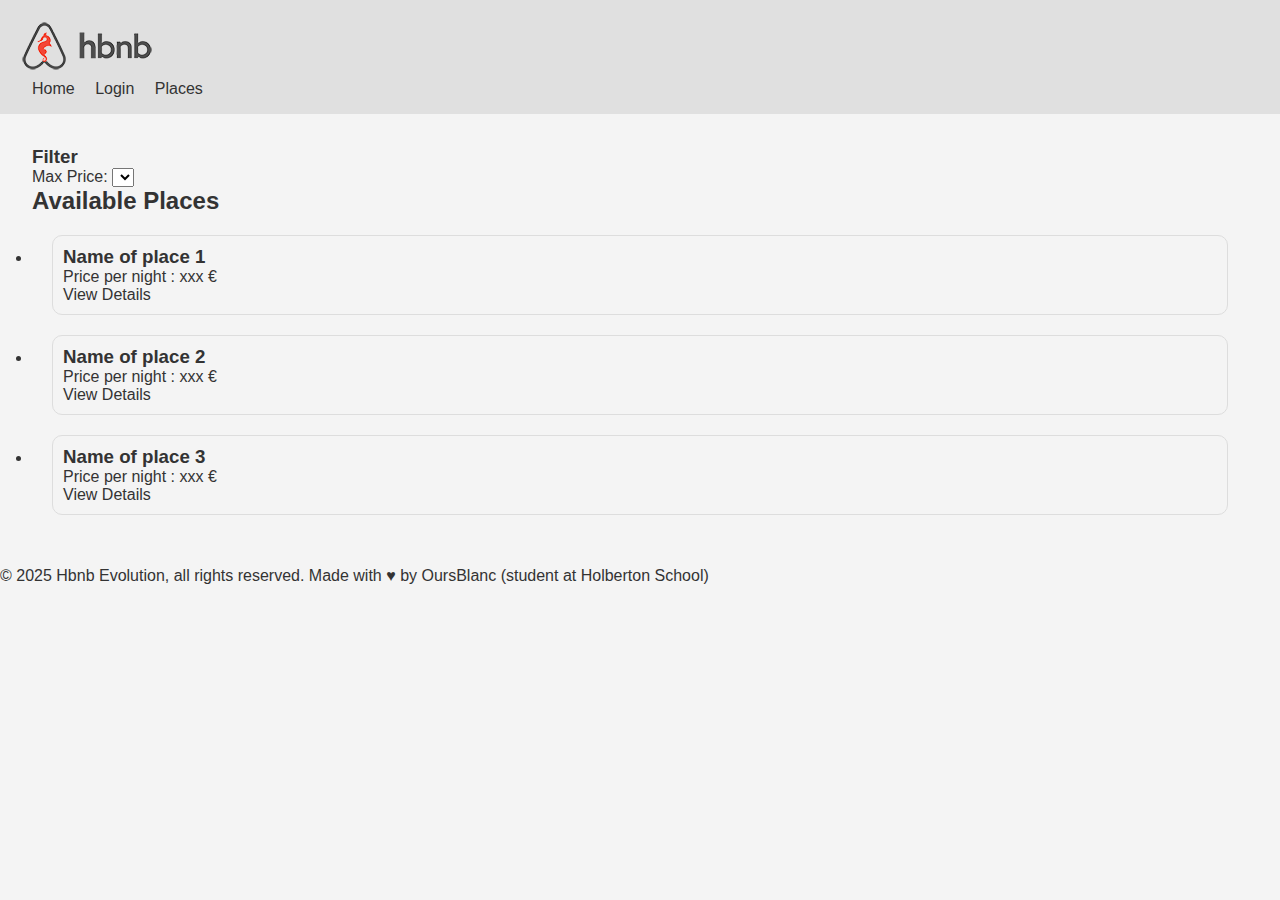
==== part4/index.html @ d144aeaf "add part 4" ====
<!DOCTYPE html>
<html lang="en">

<head>
    <meta charset="UTF-8">
    <meta name="viewport" content="width=device-width, initial-scale=1.0">
    <title>List of Places</title>
    <link rel="icon" type="image/png" href="images/favicon.jpg">
    <link rel="stylesheet" href="styles.css">
</head>

<body>
    <header>
        <a href="index.html">
            <img src="images/logo.png" alt="Hbnb logo" class="logo">
        </a>
        <nav>
            <a href="index.html" id="home-link" class="home-button">Home</a>
            <a href="login.html" id="login-link" class="login-button">Login</a>
            <a href="place.html" id="place-link" class="place-button">Places</a>
        </nav>
    </header>

    <main>
        <section id="filter">
            <h3>Filter</h3>
            <label for="price-filter">Max Price:</label>
            <select id="price-filter">
                <!-- Options will be populated dynamically -->
            </select>
        </section>
        <section id="places-list">
            <h2>Available Places</h2>
            <!-- List of places will be populated dynamically -->
            <ul>
                <li>
                    <article class="place-card">
                        <h3>Name of place 1</h3>
                        <p>Price per night : xxx €</p>
                        <div class="details-button">
                            <p>View Details</p>
                        </div>
                    </article>
                </li>
                <li>
                    <article class="place-card">
                        <h3>Name of place 2</h3>
                        <p>Price per night : xxx €</p>
                        <div class="details-button">
                            <p>View Details</p>
                        </div>
                    </article>
                </li>
                <li>
                    <article class="place-card">
                        <h3>Name of place 3</h3>
                        <p>Price per night : xxx €</p>
                        <div class="details-button">
                            <p>View Details</p>
                        </div>
                    </article>
                </li>
            </ul>
        </section>
    </main>
    <footer>
        <p>© 2025 Hbnb Evolution, all rights reserved. Made with ♥ by OursBlanc (student at Holberton School)</p>
    </footer>
    <script src="scripts.js"></script>
</body>

</html>
---- part4/styles.css ----
/* 
  This is a SAMPLE File to get you started. Follow the instructions on the project to complete the tasks. 
  You'll probably need to override some of theese styles.
*/

* {
    box-sizing: border-box;
    margin: 0;
    padding: 0;
    font-family: Arial, sans-serif;
}

body {
    background-color: #f4f4f4;
    color: #333;
}

header {
    background-color: #E0E0E0;
    color: #fff;
    padding: 1rem;
}

nav a {
    color: #333;
    text-decoration: none;
    margin-left: 1rem;
}

main {
    padding: 2rem;
}



/* Cards about places */
.place-card {
    margin: 20px;
    padding: 10px;
    border: 1px solid #ddd;
    border-radius: 10px;
}

/* Cards about reviews */
.review-card {
    margin: 20px;
    padding: 10px;
    border: 1px solid #ddd;
    border-radius: 10px;
}
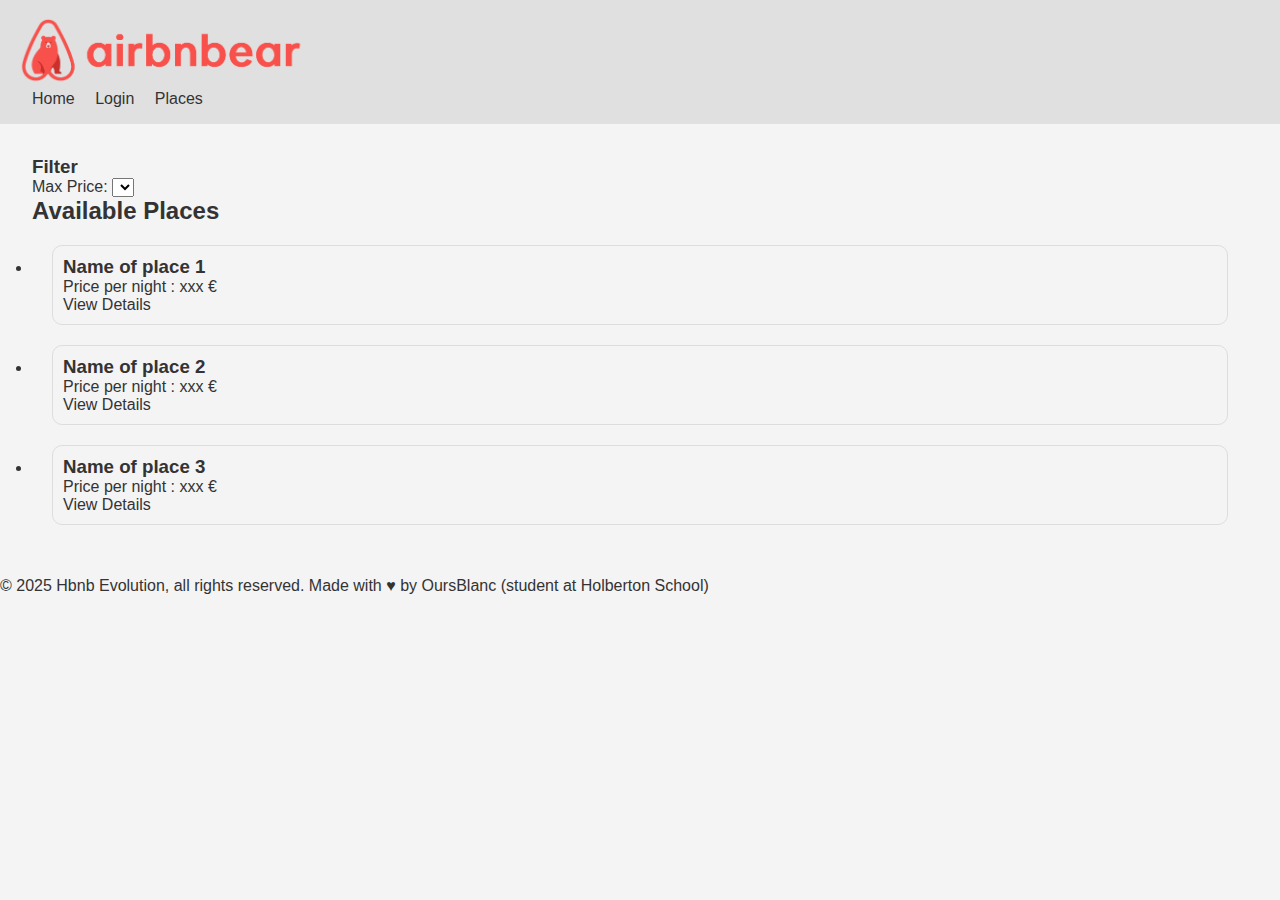
==== commit 05aa626d: "add file to fite with requirements of task 2 and personnal logo" ====
--- a/part4/index.html
+++ b/part4/index.html
@@ -12,7 +12,7 @@
 <body>
     <header>
         <a href="index.html">
-            <img src="images/logo.png" alt="Hbnb logo" class="logo">
+            <img src="images/logo.png" alt="airbnbear" class="logo">
         </a>
         <nav>
             <a href="index.html" id="home-link" class="home-button">Home</a>
@@ -69,4 +69,4 @@
     <script src="scripts.js"></script>
 </body>
 
-</html>+</html>
--- a/part4/styles.css
+++ b/part4/styles.css
@@ -47,4 +47,10 @@
     padding: 10px;
     border: 1px solid #ddd;
     border-radius: 10px;
-}+}
+
+/* define logo in navbar */
+.logo {
+    height: 70px;
+    width: auto;
+}
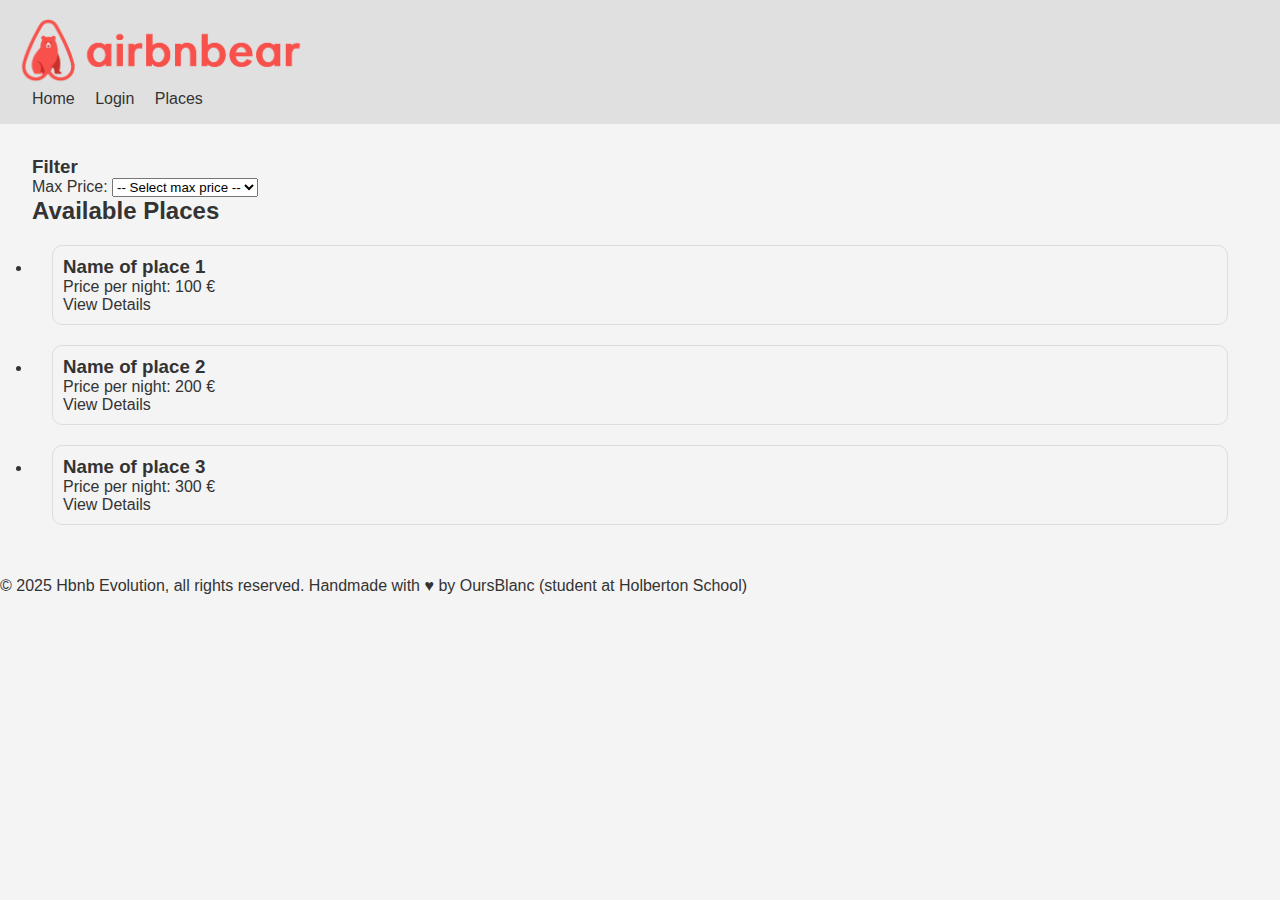
==== commit a4231b42: "add file to complete filter and show place on landing page" ====
--- a/part4/index.html
+++ b/part4/index.html
@@ -27,6 +27,10 @@
             <label for="price-filter">Max Price:</label>
             <select id="price-filter">
                 <!-- Options will be populated dynamically -->
+              <option value="">-- Select max price --</option>
+              <option value="50">50 €</option>
+              <option value="100">100 €</option>
+              <option value="150">150 €</option>
             </select>
         </section>
         <section id="places-list">
@@ -36,7 +40,7 @@
                 <li>
                     <article class="place-card">
                         <h3>Name of place 1</h3>
-                        <p>Price per night : xxx €</p>
+                        <p>Price per night: <span class="price">100</span> €</p>
                         <div class="details-button">
                             <p>View Details</p>
                         </div>
@@ -45,7 +49,7 @@
                 <li>
                     <article class="place-card">
                         <h3>Name of place 2</h3>
-                        <p>Price per night : xxx €</p>
+                        <p>Price per night: <span class="price">200</span> €</p>
                         <div class="details-button">
                             <p>View Details</p>
                         </div>
@@ -54,7 +58,7 @@
                 <li>
                     <article class="place-card">
                         <h3>Name of place 3</h3>
-                        <p>Price per night : xxx €</p>
+                        <p>Price per night: <span class="price">300</span> €</p>
                         <div class="details-button">
                             <p>View Details</p>
                         </div>
@@ -64,7 +68,7 @@
         </section>
     </main>
     <footer>
-        <p>© 2025 Hbnb Evolution, all rights reserved. Made with ♥ by OursBlanc (student at Holberton School)</p>
+        <p>© 2025 Hbnb Evolution, all rights reserved. Handmade with ♥ by OursBlanc (student at Holberton School)</p>
     </footer>
     <script src="scripts.js"></script>
 </body>
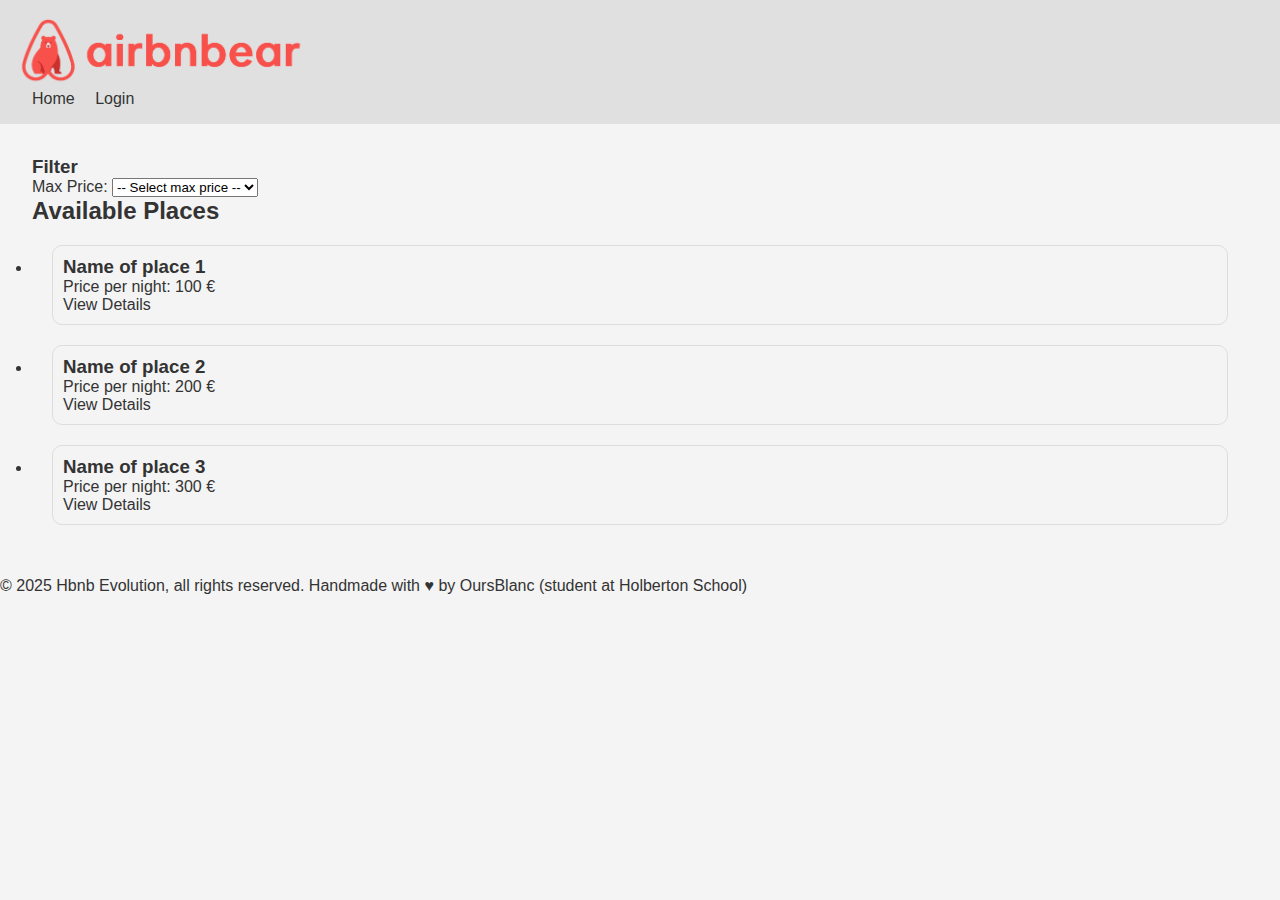
==== commit 973ad7e1: "add feature ton script.js to manage details about place and publish review" ====
--- a/part4/index.html
+++ b/part4/index.html
@@ -17,7 +17,6 @@
         <nav>
             <a href="index.html" id="home-link" class="home-button">Home</a>
             <a href="login.html" id="login-link" class="login-button">Login</a>
-            <a href="place.html" id="place-link" class="place-button">Places</a>
         </nav>
     </header>
 
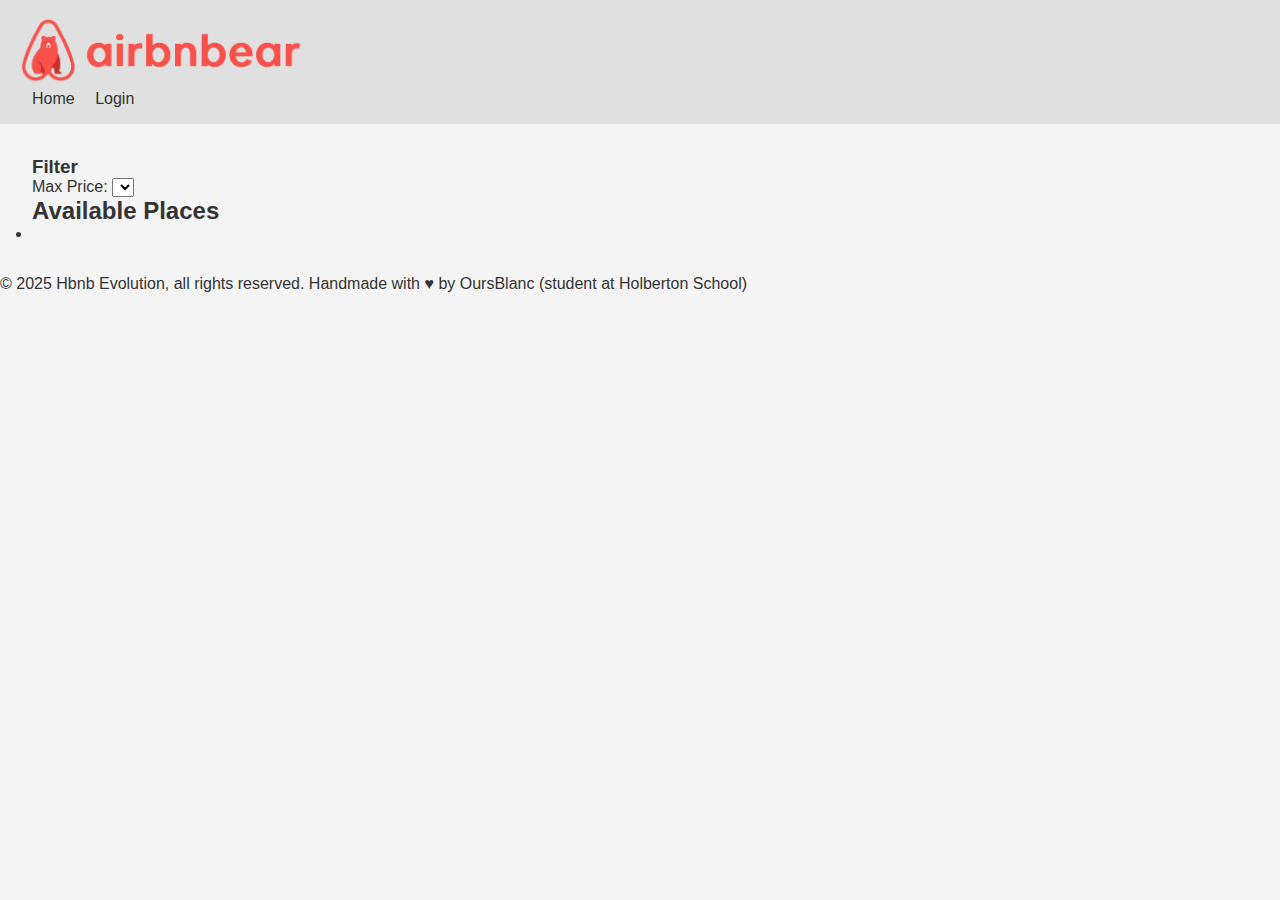
==== commit 8931d2be: "update file to manage the name of reviewer" ====
--- a/part4/index.html
+++ b/part4/index.html
@@ -26,10 +26,6 @@
             <label for="price-filter">Max Price:</label>
             <select id="price-filter">
                 <!-- Options will be populated dynamically -->
-              <option value="">-- Select max price --</option>
-              <option value="50">50 €</option>
-              <option value="100">100 €</option>
-              <option value="150">150 €</option>
             </select>
         </section>
         <section id="places-list">
@@ -37,31 +33,6 @@
             <!-- List of places will be populated dynamically -->
             <ul>
                 <li>
-                    <article class="place-card">
-                        <h3>Name of place 1</h3>
-                        <p>Price per night: <span class="price">100</span> €</p>
-                        <div class="details-button">
-                            <p>View Details</p>
-                        </div>
-                    </article>
-                </li>
-                <li>
-                    <article class="place-card">
-                        <h3>Name of place 2</h3>
-                        <p>Price per night: <span class="price">200</span> €</p>
-                        <div class="details-button">
-                            <p>View Details</p>
-                        </div>
-                    </article>
-                </li>
-                <li>
-                    <article class="place-card">
-                        <h3>Name of place 3</h3>
-                        <p>Price per night: <span class="price">300</span> €</p>
-                        <div class="details-button">
-                            <p>View Details</p>
-                        </div>
-                    </article>
                 </li>
             </ul>
         </section>
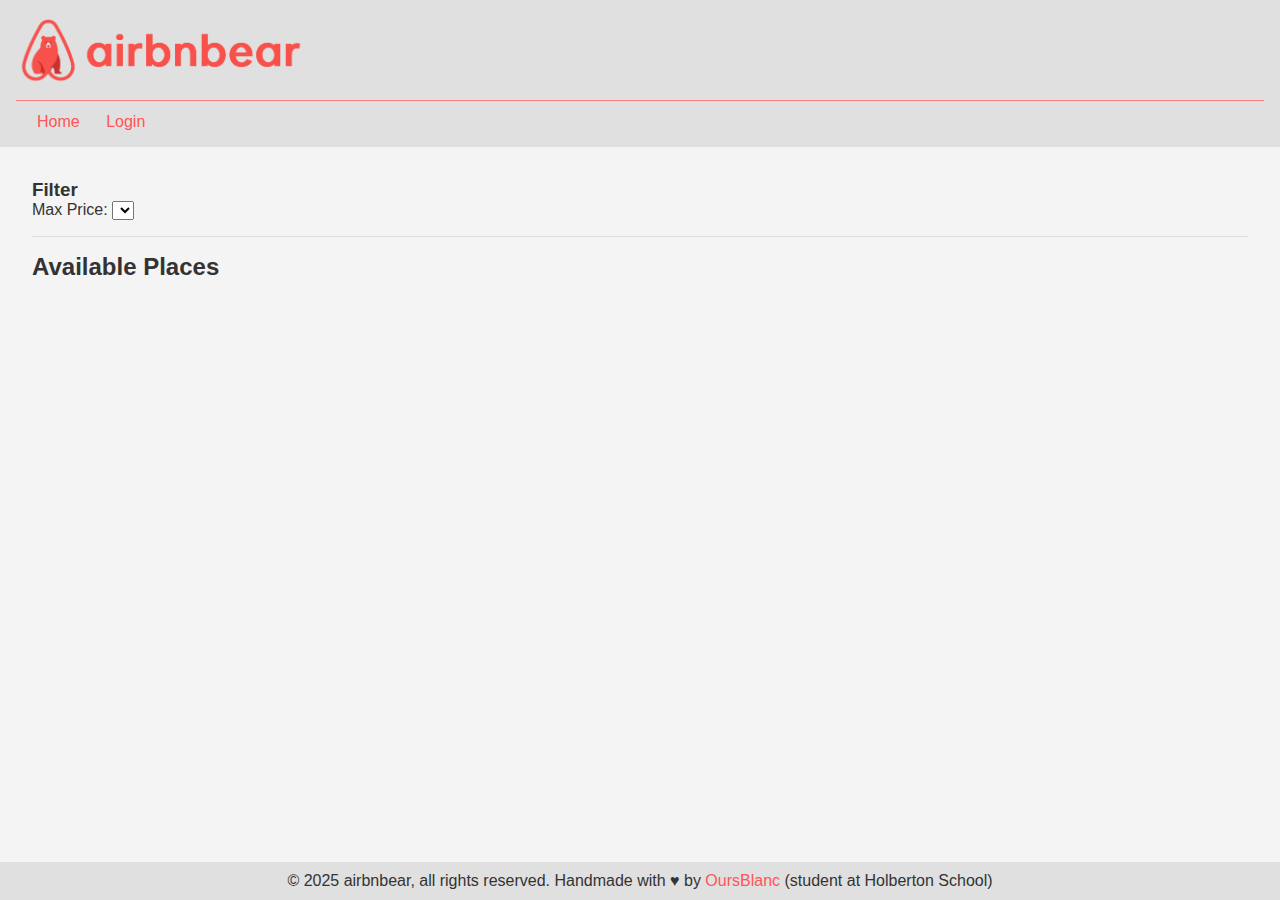
==== commit 484416d6: "- Enhance frontend HTML and CSS to better look - Enhance script to launch server for the first time " ====
--- a/part4/index.html
+++ b/part4/index.html
@@ -38,7 +38,7 @@
         </section>
     </main>
     <footer>
-        <p>© 2025 Hbnb Evolution, all rights reserved. Handmade with ♥ by OursBlanc (student at Holberton School)</p>
+        <p>© 2025 airbnbear, all rights reserved. Handmade with ♥ by <a href="https://www.github.com/OursBlanc42">OursBlanc</a> (student at Holberton School)</p>
     </footer>
     <script src="scripts.js"></script>
 </body>
--- a/part4/styles.css
+++ b/part4/styles.css
@@ -1,7 +1,4 @@
-/* 
-  This is a SAMPLE File to get you started. Follow the instructions on the project to complete the tasks. 
-  You'll probably need to override some of theese styles.
-*/
+
 
 * {
     box-sizing: border-box;
@@ -21,17 +18,38 @@
     padding: 1rem;
 }
 
+nav {
+    padding-top: 12px;
+    border-top: 1px solid #ff7c7c;
+}
+
 nav a {
-    color: #333;
     text-decoration: none;
     margin-left: 1rem;
+    border-radius: 2px;
+    padding: 5px;
 }
 
 main {
     padding: 2rem;
 }
 
+#filter, #place-details, #reviews {
+    padding-bottom: 1rem;
+    margin-bottom: 1rem;
+    border-bottom: 1px solid #ddd;
+}
 
+.place-info {
+    margin: 20px;
+    padding: 10px;
+    border: 1px solid #ddd;
+    border-radius: 10px;
+}
+
+.place-info .label {
+    font-weight: bold;
+}
 
 /* Cards about places */
 .place-card {
@@ -53,4 +71,79 @@
 .logo {
     height: 70px;
     width: auto;
+    margin-bottom:10px;
 }
+
+/* Define style about Login Form */
+form {
+    display: flex;
+    flex-direction: column;
+    margin: 20px auto;
+    padding: 20px;
+    border: 1px solid #ddd;
+    border-radius: 10px;
+    max-width: 400px;
+    background-color: #fff;
+    box-shadow: 0 4px 8px rgba(0, 0, 0, 0.1);
+}
+
+form input {
+    padding: 10px;
+    margin: 10px;
+}
+
+form h2 {
+    text-align: center;
+}
+
+button {
+    width: 100px;
+    margin: 15px auto;
+    padding: 10px;
+    background: #FF4742; 
+    border: none;
+    border-radius: 10px;
+    color: #FFFFFF; 
+    cursor: pointer;
+    text-align: center;
+    display: flex;
+    justify-content: center;
+    transition: transform 0.5s;
+}
+
+button:hover {
+    background: #FF6A65;
+    transform: scale(1.1);
+}
+
+/* remove tick in list */
+ul {
+    list-style-type: none;
+}
+
+/* link management without effect on image */
+a {
+    box-shadow: inset 0 0 0 0 #ff7c7c;
+    text-decoration: none;
+    color: #ff5555;
+    margin: 0 -0.25rem;
+    padding: 0 0.25rem;
+    transition: color .3s ease-in-out, box-shadow .3s ease-in-out;
+  }
+
+  a:not(:has(img)):hover {
+    color: #ddd;
+    box-shadow: inset 100px 0 0 0 #ff5555;
+  }
+
+
+/* footer management with a fix footer hover the page */
+
+footer {
+    background-color: #E0E0E0;
+    padding: 10px;
+    text-align: center;
+    position: fixed;
+    bottom: 0;
+    width: 100%;
+}